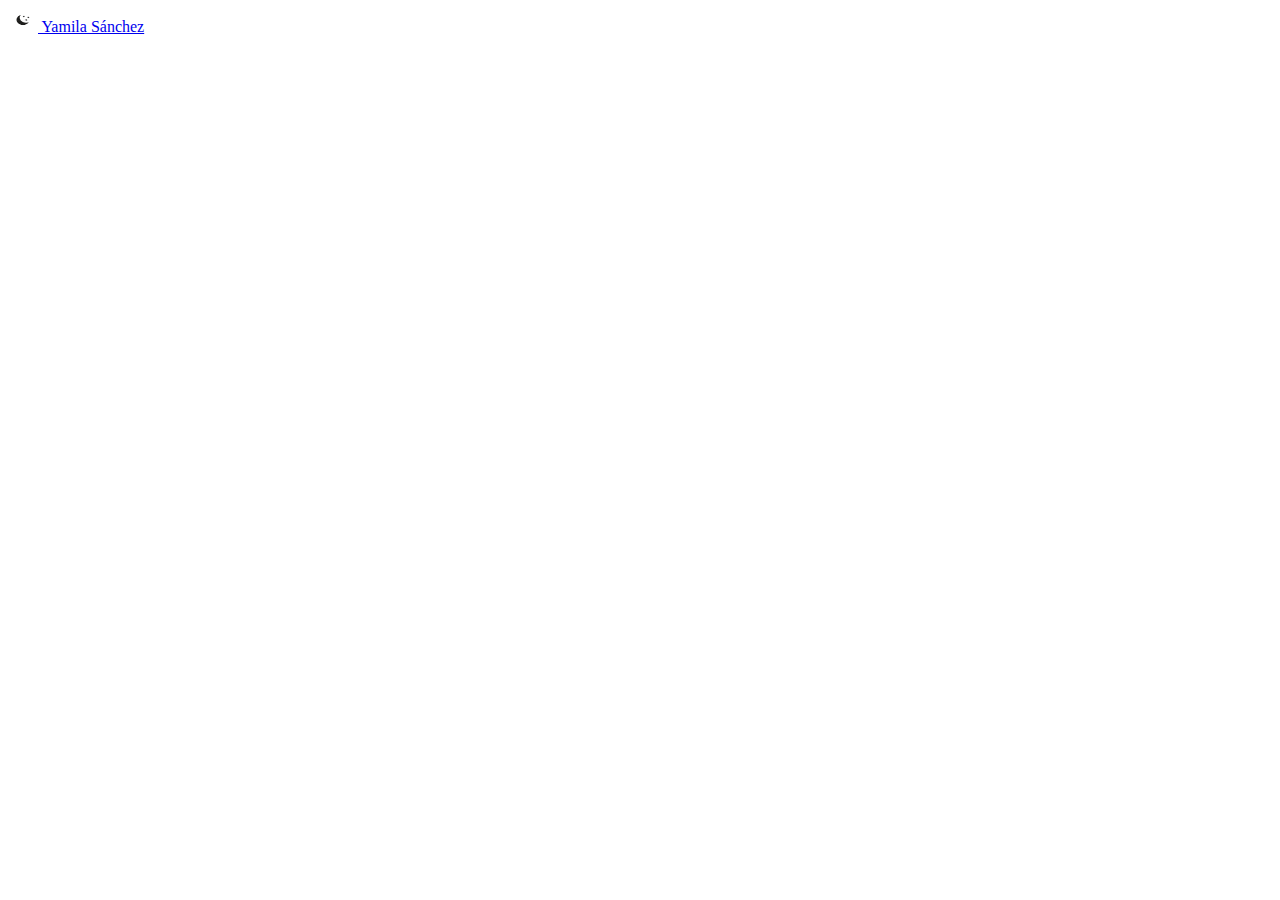
==== index.html @ d233f156 "First Commit" ====
<!DOCTYPE html>
<html lang="en">
<head>
    <meta charset="UTF-8">
    <meta http-equiv="X-UA-Compatible" content="IE=edge">
    <meta name="viewport" content="width=device-width, initial-scale=1.0">
    <title>Hija de la nueva Luna</title>
</head>
<body>

    <nav class="navbar navbar-light bg-light">
        <div class="container-fluid">
          <a class="navbar-brand" href="#">
            <img src="./Images/icono-de-la-luna-y-las-estrellas-ejemplo-m-nimo-del-vector-dise-o-plano-eps-143448745.jpg" alt="" width="30" height="24" class="d-inline-block align-text-top">
            Yamila Sánchez
          </a>
        </div>
      </nav>
    
</body>
</html>
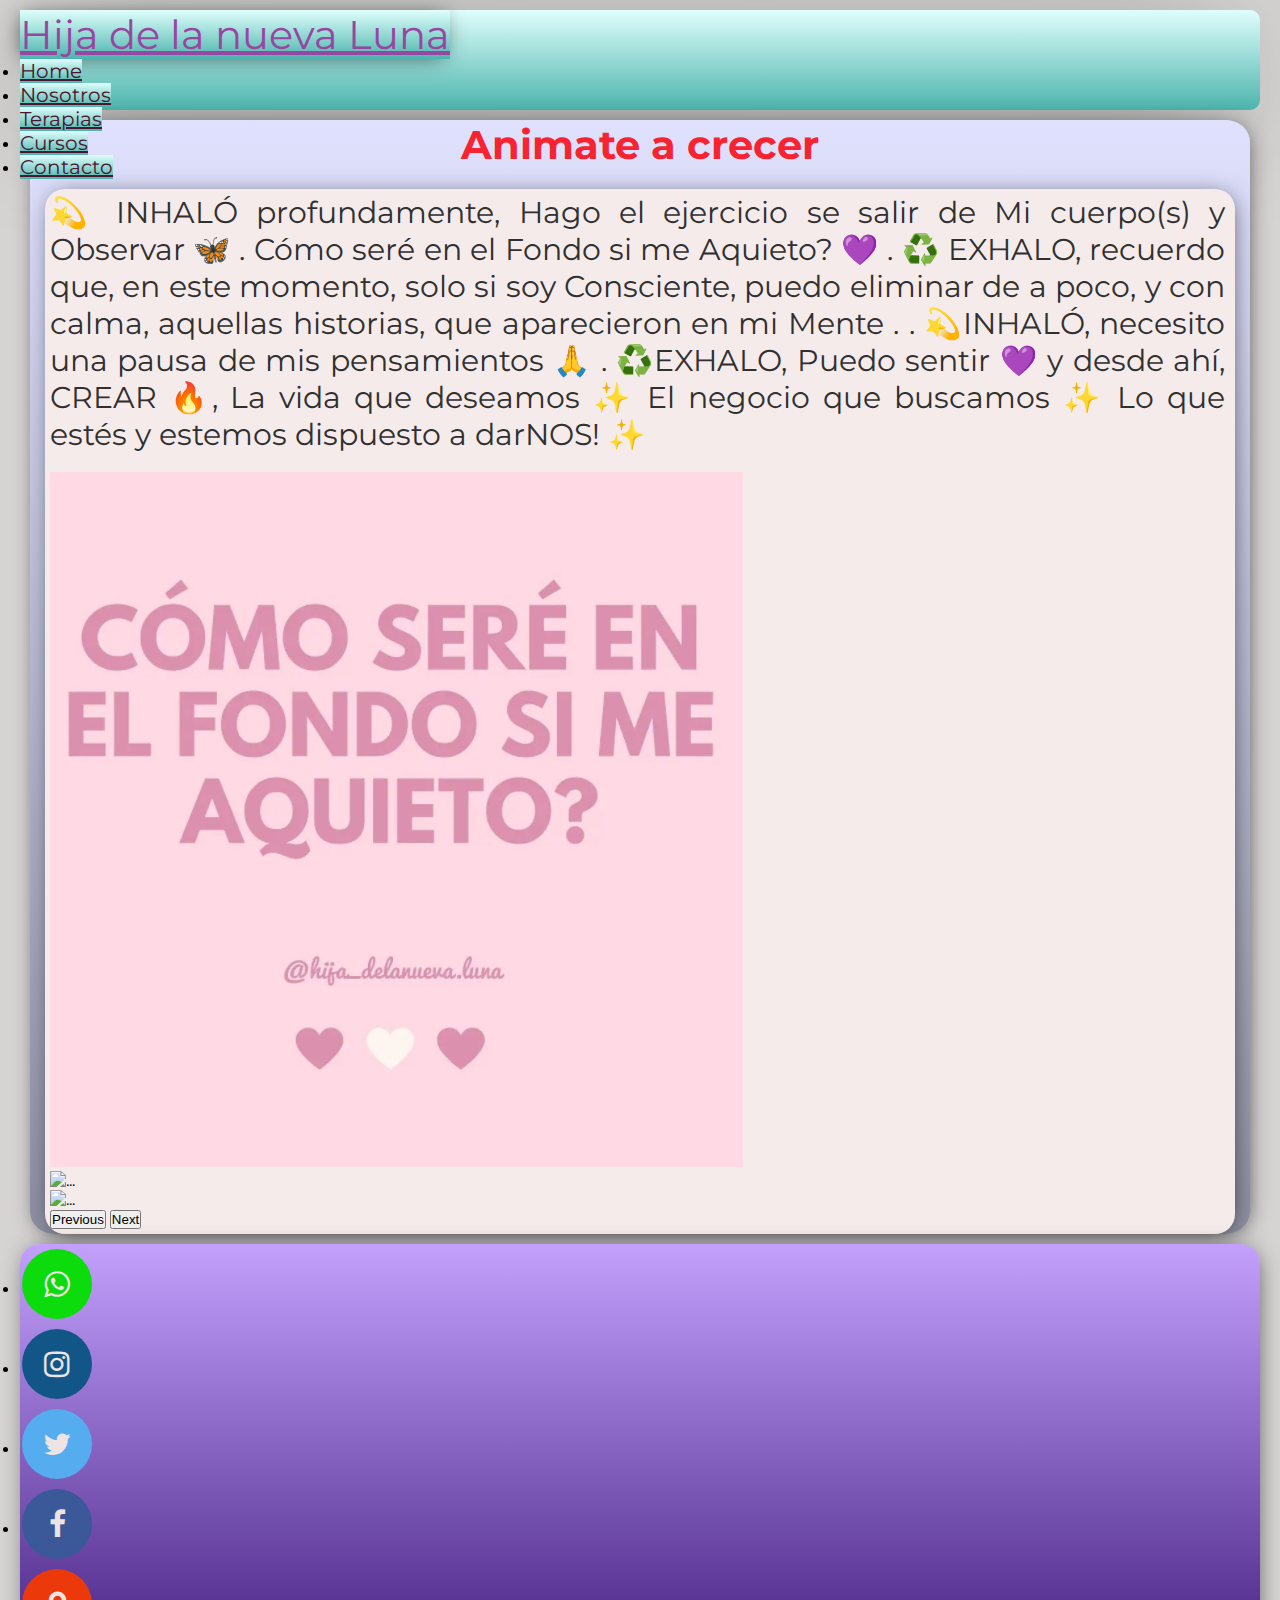
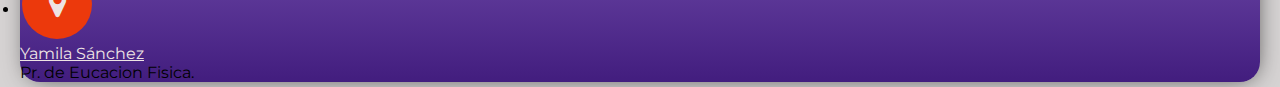
==== commit c8c084c0: "Bootstrap en index" ====
--- a/index.html
+++ b/index.html
@@ -1,21 +1,161 @@
 <!DOCTYPE html>
 <html lang="en">
+
 <head>
     <meta charset="UTF-8">
     <meta http-equiv="X-UA-Compatible" content="IE=edge">
     <meta name="viewport" content="width=device-width, initial-scale=1.0">
+    <link rel="shortcut icon"
+        href="images/icono-de-la-luna-y-las-estrellas-ejemplo-m-nimo-del-vector-dise-o-plano-eps-143448745.ico"
+        type="image/x-icon">
+    <link href="https://cdn.jsdelivr.net/npm/bootstrap@5.1.3/dist/css/bootstrap.min.css" rel="stylesheet"
+        integrity="sha384-1BmE4kWBq78iYhFldvKuhfTAU6auU8tT94WrHftjDbrCEXSU1oBoqyl2QvZ6jIW3" crossorigin="anonymous">
+    <link rel="stylesheet" href="https://cdnjs.cloudflare.com/ajax/libs/font-awesome/4.7.0/css/font-awesome.min.css">
+    <link rel="stylesheet" href="style.css">
+    <link rel="preconnect" href="https://fonts.googleapis.com">
+    <link rel="preconnect" href="https://fonts.gstatic.com" crossorigin>
+    <link href="https://fonts.googleapis.com/css2?family=Montserrat&display=swap" rel="stylesheet">
+    <link rel="stylesheet" href="https://cdnjs.cloudflare.com/ajax/libs/animate.css/4.1.1/animate.min.css" />
+
     <title>Hija de la nueva Luna</title>
 </head>
-<body>
 
-    <nav class="navbar navbar-light bg-light">
-        <div class="container-fluid">
-          <a class="navbar-brand" href="#">
-            <img src="./Images/icono-de-la-luna-y-las-estrellas-ejemplo-m-nimo-del-vector-dise-o-plano-eps-143448745.jpg" alt="" width="30" height="24" class="d-inline-block align-text-top">
-            Yamila Sánchez
-          </a>
-        </div>
-      </nav>
-    
+<body class="body-container">
+    <header class="header-container">
+        <nav class="navbar navbar-light nav-container">
+            <div class="container-fluid div-container">
+                <a class="nav-link tittle" href="index.html">Hija de la nueva Luna</a>
+
+                <ul class="nav nav-pills justify-content-end">
+                    <li class="nav-item">
+                        <a class="nav-link active" aria-current="page" href="index.html">Home</a>
+                    </li>
+                    <li class="nav-item">
+                        <a class="nav-link" href="./Pages/Nosotros.html">Nosotros</a>
+                    </li>
+                    <li class="nav-item">
+                        <a class="nav-link" href="./Pages/Terapias.html">Terapias</a>
+                    </li>
+                    <li class="nav-item">
+                        <a class="nav-link" href="./Pages/Cursos.html">Cursos</a>
+                    </li>
+                    <li class="nav-item">
+                        <a class="nav-link" href="./Pages/Contacto.html">Contacto</a>
+                    </li>
+                </ul>
+            </div>
+        </nav>
+    </header>
+
+    <!-- Inicio Main -->
+
+    <main class="main-container  caption animate__animated animate__fadeIn">
+
+        <section class="section-container">
+            <h2>Animate a crecer</h2>
+            <article class="article-container">
+                <p>💫 INHALÓ profundamente,
+
+                    Hago el ejercicio se salir de Mi cuerpo(s) y Observar 🦋
+                    .
+                    Cómo seré en el Fondo si me Aquieto? 💜
+                    .
+                    ♻️ EXHALO,
+                    recuerdo que, en este momento, solo si soy Consciente, puedo eliminar de a poco, y con calma,
+                    aquellas historias, que aparecieron en mi Mente .
+                    .
+                    💫INHALÓ,
+                    necesito una pausa de mis pensamientos 🙏
+                    .
+                    ♻️EXHALO,
+                    Puedo sentir 💜
+                    y desde ahí,
+                    CREAR 🔥,
+                    La vida que deseamos ✨
+                    El negocio que buscamos ✨
+                    Lo que estés y estemos dispuesto a darNOS! ✨</p>
+                <div id="carouselExampleIndicators" class="carousel slide" data-bs-ride="carousel">
+                    <div class="carousel-indicators">
+                        <button type="button" data-bs-target="#carouselExampleIndicators" data-bs-slide-to="0"
+                            class="active" aria-current="true" aria-label="Slide 1"></button>
+                        <button type="button" data-bs-target="#carouselExampleIndicators" data-bs-slide-to="1"
+                            aria-label="Slide 2"></button>
+                        <button type="button" data-bs-target="#carouselExampleIndicators" data-bs-slide-to="2"
+                            aria-label="Slide 3"></button>
+                    </div>
+                    <div class="carousel-inner">
+                        <div class="carousel-item active">
+                            <img src="./Images/Captura 3.png" class="d-block w-100" alt="...">
+                        </div>
+                        <div class="carousel-item">
+                            <img src="./Images/Captura 4.png" class="d-block w-100" alt="...">
+                        </div>
+                        <div class="carousel-item">
+                            <img src="./Images/Captura 5.png" class="d-block w-100" alt="...">
+                        </div>
+                    </div>
+                    <button class="carousel-control-prev" type="button" data-bs-target="#carouselExampleIndicators"
+                        data-bs-slide="prev">
+                        <span class="carousel-control-prev-icon" aria-hidden="true"></span>
+                        <span class="visually-hidden">Previous</span>
+                    </button>
+                    <button class="carousel-control-next" type="button" data-bs-target="#carouselExampleIndicators"
+                        data-bs-slide="next">
+                        <span class="carousel-control-next-icon" aria-hidden="true"></span>
+                        <span class="visually-hidden">Next</span>
+                    </button>
+                </div>
+
+            </article>
+        </section>
+    </main>
+    <!-- <main>
+        <div class="card mt-3">
+            <div class="card-body">
+                <h1 class="card-title text-center ">Card title</h1>
+                <div class="card mt-3">
+                    <div class="card-body">
+                        <p class="card-text fs-3">Some quick example text to build on the card title and make up the
+                            bulk of the card's content.</p>
+                    </div>
+
+                </div>
+
+
+            </div>
+    </main> -->
+
+
+    <footer class="py-5 my-5 footer-container">
+        <ul class="nav justify-content-center">
+            <li class="nav-item"><a href="" class="fa fa-whatsapp"></a></li>
+            <li class="nav-item"><a href="" class="fa fa-instagram"></a></li>
+            <li class="nav-item"><a href="#" class="fa fa-twitter "></a></li>
+            <li class="nav-item"><a href="#" class="fa fa-facebook"></a></li>
+            <li class="nav-item"><a href="#" class="fa fa-map-marker"></a></li>
+        </ul>
+        <!-- <ul class="nav justify-content-center border-bottom pb-3 mb-3">            
+            <li class="nav-item"><a href="#" class="nav-link px-2 text-muted">Whatsapp</a></li>
+            <li class="nav-item"><a href="#" class="nav-link px-2 text-muted">Instagram</a></li>
+            <li class="nav-item"><a href="#" class="nav-link px-2 text-muted">Twitter</a></li>
+            <li class="nav-item"><a href="#" class="nav-link px-2 text-muted">Facebook</a></li>
+            <li class="nav-item"><a href="#" class="nav-link px-2 text-muted">Maps</a></li>
+          </ul> -->
+        <a href="index.html"  class="nav-link px-2"><p class="text-center fs-2">Yamila Sánchez</p></a>
+        <p class="text-center fs-5">Pr. de Eucacion Fisica.</p>
+    </footer>
+
+
+
+
+    <!-- Scripts de Boostrap -->
+
+    <script src="https://cdn.jsdelivr.net/npm/@popperjs/core@2.10.2/dist/umd/popper.min.js"
+        integrity="sha384-7+zCNj/IqJ95wo16oMtfsKbZ9ccEh31eOz1HGyDuCQ6wgnyJNSYdrPa03rtR1zdB"
+        crossorigin="anonymous"></script>
+    <script src="https://cdn.jsdelivr.net/npm/bootstrap@5.1.3/dist/js/bootstrap.min.js"
+        integrity="sha384-QJHtvGhmr9XOIpI6YVutG+2QOK9T+ZnN4kzFN1RtK3zEFEIsxhlmWl5/YESvpZ13"
+        crossorigin="anonymous"></script>
 </body>
+
 </html>--- a/style.css
+++ b/style.css
@@ -0,0 +1,190 @@
+/* Reset */
+* {
+    padding: 0;
+    margin: 0;
+}
+
+/* Fin Reset */
+
+/* Html */
+
+html {
+    font-family: 'Montserrat', sans-serif;
+}
+
+/* Fin Html */
+
+/* Body */
+
+.body-container {
+    margin: 10px 20px 5px 20px;
+    background-color: rgb(214, 211, 211);
+}
+
+.nav-container {
+    background-image: linear-gradient(to top, #4cb4ad, #DFFEFC);
+    height: 100px;
+    border-radius: 10px;
+    -webkit-box-shadow: -5px 17px 121px -31px rgba(0, 0, 0, 0.75);
+    -moz-box-shadow: -5px 17px 121px -31px rgba(0, 0, 0, 0.75);
+    box-shadow: -5px 17px 121px -31px rgba(0, 0, 0, 0.75);
+}
+
+.div-container ul a {
+    color: rgb(75, 21, 46);
+    background-image: linear-gradient(to top, #4cb4ad, #DFFEFC);
+    font-size: 20px;
+}
+
+.tittle {
+    color: rgb(151, 70, 161);
+    font-size: 40px;
+    background-image: linear-gradient(to top, #4cb4ad, #DFFEFC);
+    -webkit-box-shadow: -2px 2px 21px -5px rgba(0, 0, 0, 0.68);
+    -moz-box-shadow: -2px 2px 21px -5px rgba(0, 0, 0, 0.68);
+    box-shadow: -2px 2px 21px -5px rgba(0, 0, 0, 0.68);
+}
+
+.main-container {
+    grid-area: main;
+    border-radius: 2%;
+    margin: 10px;
+    background-image: linear-gradient(to bottom, #DFE1FE, #8d8ea0);
+    -webkit-box-shadow: 2px 2px 24px -7px rgba(0, 0, 0, 0.75);
+    -moz-box-shadow: 2px 2px 24px -7px rgba(0, 0, 0, 0.75);
+    box-shadow: 2px 2px 24px -7px rgba(0, 0, 0, 0.75);
+}
+
+.article-container {
+    background-color: rgb(245, 235, 235);
+    padding: 5px 10px 5px 5px;
+    margin: 20px 15px 10px 15px;
+    border-radius: 20PX;
+    -webkit-box-shadow: 2px 2px 24px -7px rgba(0, 0, 0, 0.75);
+    -moz-box-shadow: 2px 2px 24px -7px rgba(0, 0, 0, 0.75);
+    box-shadow: 2px 2px 24px -7px rgba(0, 0, 0, 0.75);
+}
+
+.section-container h2 {
+    color: #F82331;
+    margin: 5px 5px 10px 5px;
+    font-size: 40px;
+    text-align: center;
+}
+
+.section-container p {
+    color: rgb(49, 48, 48);
+    font-size: 30px;
+    text-align: justify;
+}
+
+.article-container h3 {
+    color: #ac76f8;
+    text-align: center;
+    font-size: 35px;
+    margin: 15px 0 15px 0;
+}
+
+.article-container h4 {
+    color: #b990f3;
+    text-align: start;
+    font-size: 25px;
+    margin: 15px 0 15px 50px;
+}
+
+.ul-container li {
+    list-style: circle;
+    margin: 15px 0 15px 20px;
+    color: rgb(116, 115, 115);
+    font-size: x-large;
+}
+
+.consult a {
+    text-decoration: none;
+    text-align: center;
+    font-size: xx-large;
+    color: #7922f3;
+}
+
+.consult:hover {
+    transform: scale(1.25);
+    transition: all 1.25s;
+}
+
+a:hover {
+    color: rgb(245, 184, 184);
+    transition: all 0.5s;
+}
+
+.form-container {
+    display: flex;
+    text-align: center;
+    justify-content: space-between;
+}
+
+.form-container label {
+    color: #7922f3;
+}
+
+.input {
+    background-color: blue;
+    color: white;
+}
+
+.input:hover {
+    transform: scale(1.05);
+    transition: all 1s;
+}
+
+/* Fin Main */
+.footer-container {
+    background-image: linear-gradient(to bottom, rgb(195, 160, 252), rgb(66, 29, 126));
+    border-radius: 20px;
+    -webkit-box-shadow: 2px 2px 24px -7px rgba(0, 0, 0, 0.75);
+    -moz-box-shadow: 2px 2px 24px -7px rgba(0, 0, 0, 0.75);
+    box-shadow: 2px 2px 24px -7px rgba(0, 0, 0, 0.75);
+}
+
+.footer-container a {
+    color: rgb(238, 228, 228);    
+}
+
+.fa {
+    padding: 20px;
+    font-size: 30px;
+    width: 30px;
+    text-align: center;
+    text-decoration: none;
+    margin: 5px 2px;
+    border-radius: 50%;
+    box-sizing: unset ;
+  }
+  
+  .fa:hover {
+      opacity: 0.7;
+  }
+  
+  .fa-facebook {
+    background: #3B5998;
+    color: white;
+  }
+  
+  .fa-twitter {
+    background: #55ACEE;
+    color: white;
+  }
+
+  .fa-map-marker{
+    background: #ec390c;
+    color: rgb(247, 248, 247);
+  }
+  
+  .fa-instagram {
+    background: #125688;
+    color: white;
+  }
+
+  .fa-whatsapp{
+      background-color: rgb(12, 219, 12);
+      color: white;
+  }
